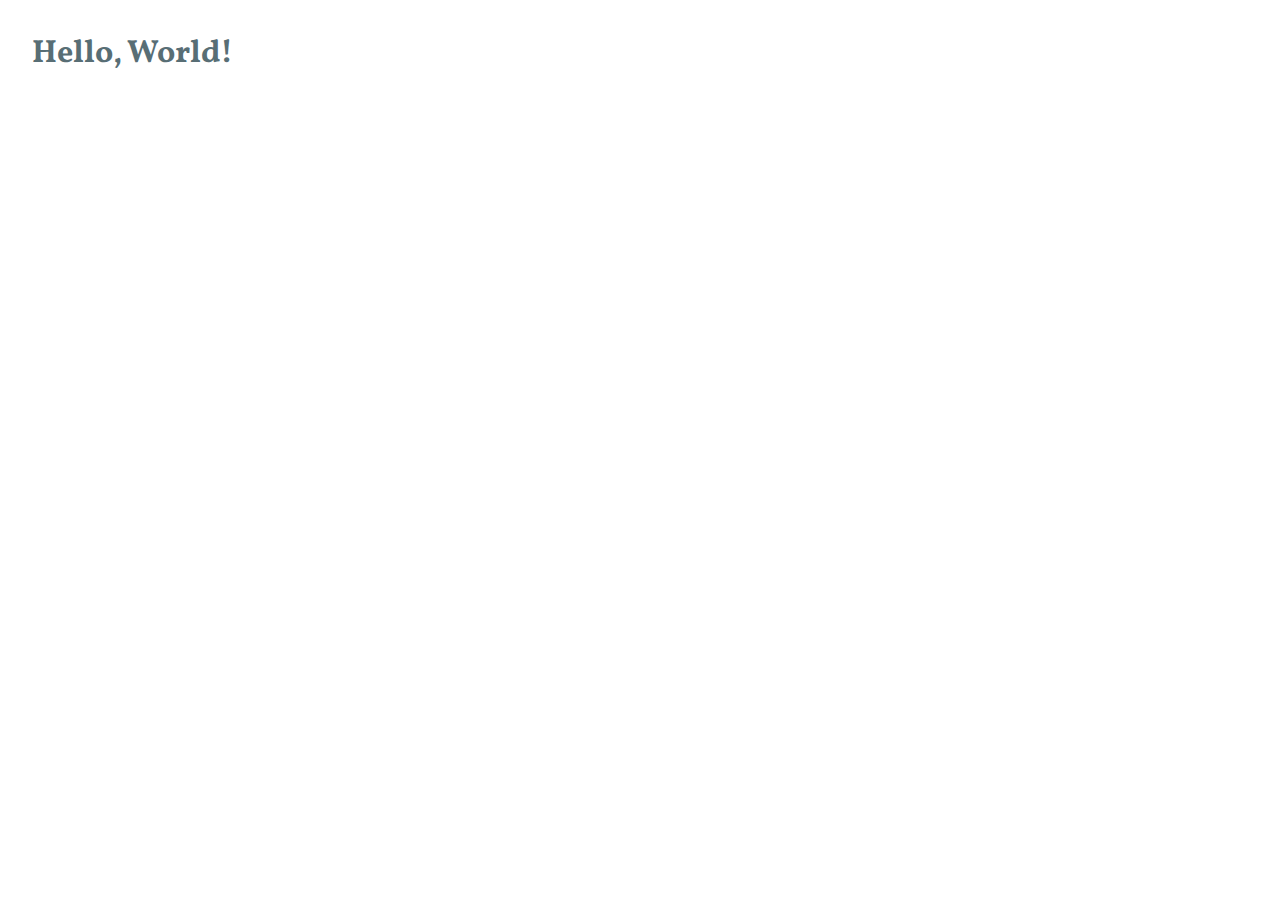
==== index.html @ 2b30980f "first commit" ====
<!DOCTYPE html>
<html lang="en">
  <head>
    <title>Hello, World!</title>
    <meta charset="utf-8">
    <meta http-equiv="X-UA-Compatible" content="IE=edge">
    <meta name="viewport" content="width=device-width, initial-scale=1">
    <!-- https://fonts.google.com/specimen/Vollkorn?selection.family=Vollkorn:400,400i,700,700i -->
    <link href="https://fonts.googleapis.com/css?family=Vollkorn:400,400i,700,700i" rel="stylesheet">
    <link rel="stylesheet" href="/style.css">
    <script src="/script.js" defer></script>
  </head>  
  <body>
    <h1>Hello, World!</h1>
  </body>
</html>
---- style.css ----
body {
  font-family: Vollkorn, serif;
  margin: 2em;
  color: #657b83;
}

h1 {
  font-weight: 700;
  color: #586e75;
}
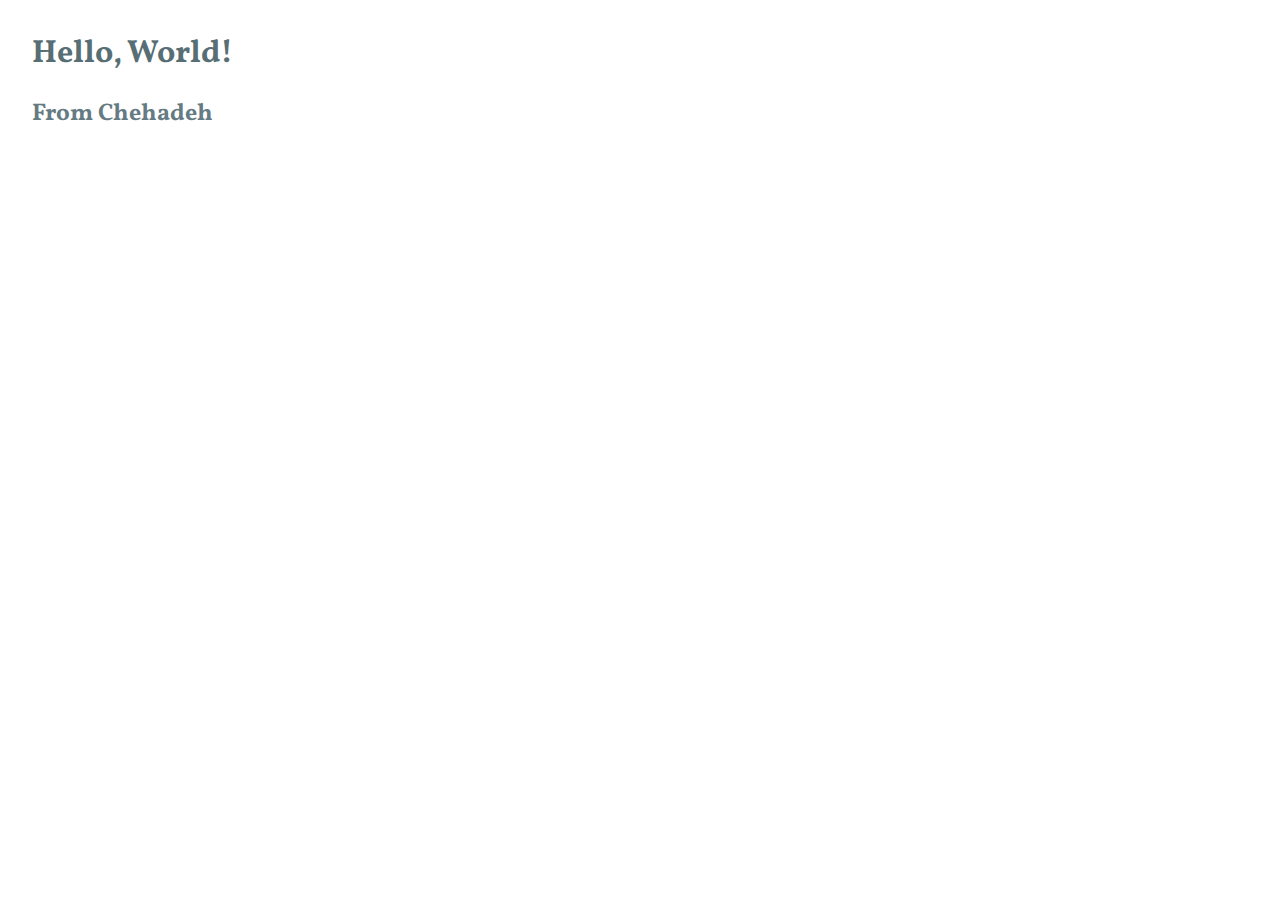
==== commit bc816124: "first change" ====
--- a/index.html
+++ b/index.html
@@ -12,5 +12,6 @@
   </head>  
   <body>
     <h1>Hello, World!</h1>
+    <h2>From Chehadeh</h2>
   </body>
 </html>
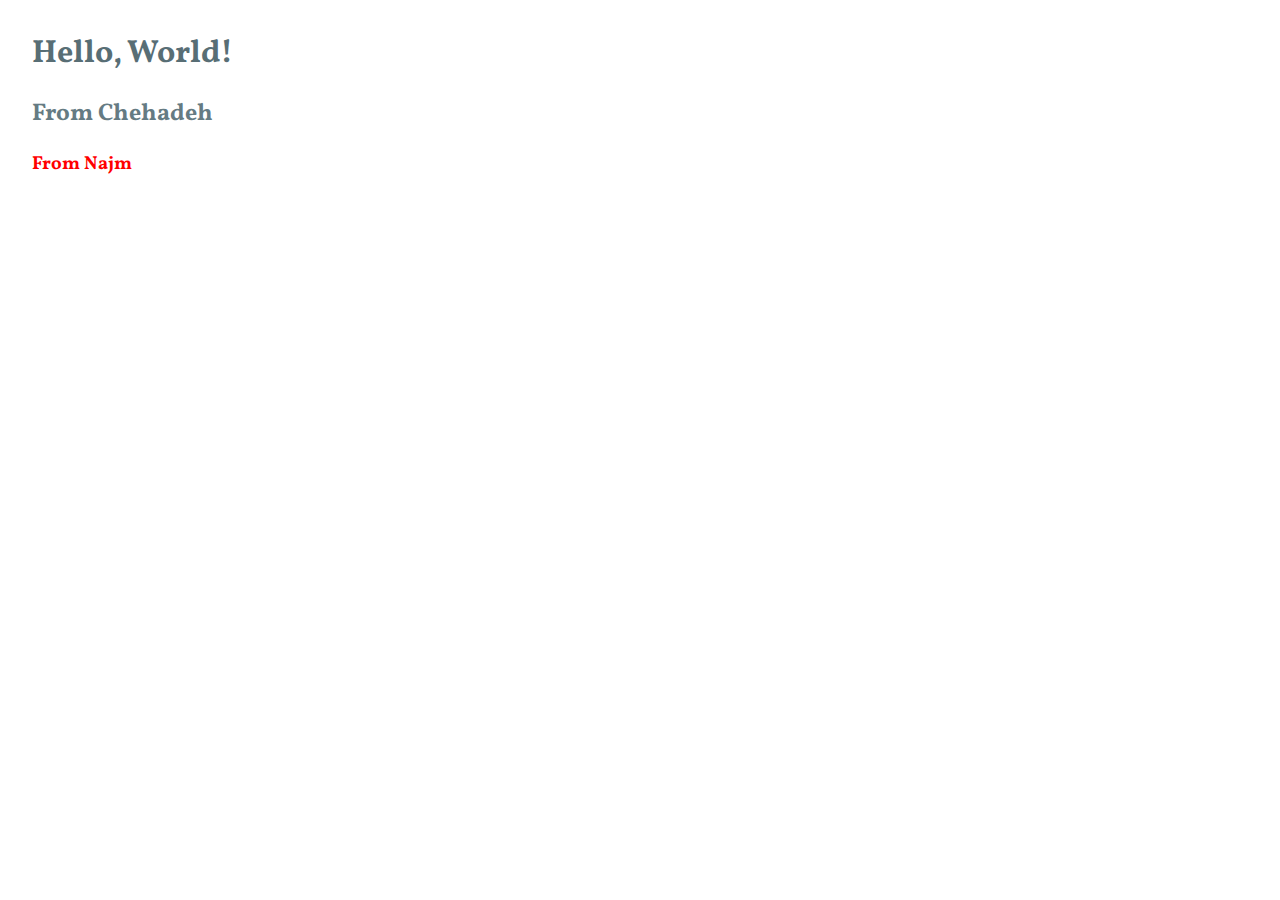
==== commit 5345a629: "member 2 changes" ====
--- a/index.html
+++ b/index.html
@@ -2,16 +2,20 @@
 <html lang="en">
   <head>
     <title>Hello, World!</title>
-    <meta charset="utf-8">
-    <meta http-equiv="X-UA-Compatible" content="IE=edge">
-    <meta name="viewport" content="width=device-width, initial-scale=1">
+    <meta charset="utf-8" />
+    <meta http-equiv="X-UA-Compatible" content="IE=edge" />
+    <meta name="viewport" content="width=device-width, initial-scale=1" />
     <!-- https://fonts.google.com/specimen/Vollkorn?selection.family=Vollkorn:400,400i,700,700i -->
-    <link href="https://fonts.googleapis.com/css?family=Vollkorn:400,400i,700,700i" rel="stylesheet">
-    <link rel="stylesheet" href="/style.css">
+    <link
+      href="https://fonts.googleapis.com/css?family=Vollkorn:400,400i,700,700i"
+      rel="stylesheet"
+    />
+    <link rel="stylesheet" href="style.css" />
     <script src="/script.js" defer></script>
-  </head>  
+  </head>
   <body>
     <h1>Hello, World!</h1>
     <h2>From Chehadeh</h2>
+    <h3>From Najm</h3>
   </body>
 </html>
--- a/style.css
+++ b/style.css
@@ -8,3 +8,7 @@
   font-weight: 700;
   color: #586e75;
 }
+
+h3 {
+  color: red;
+}
